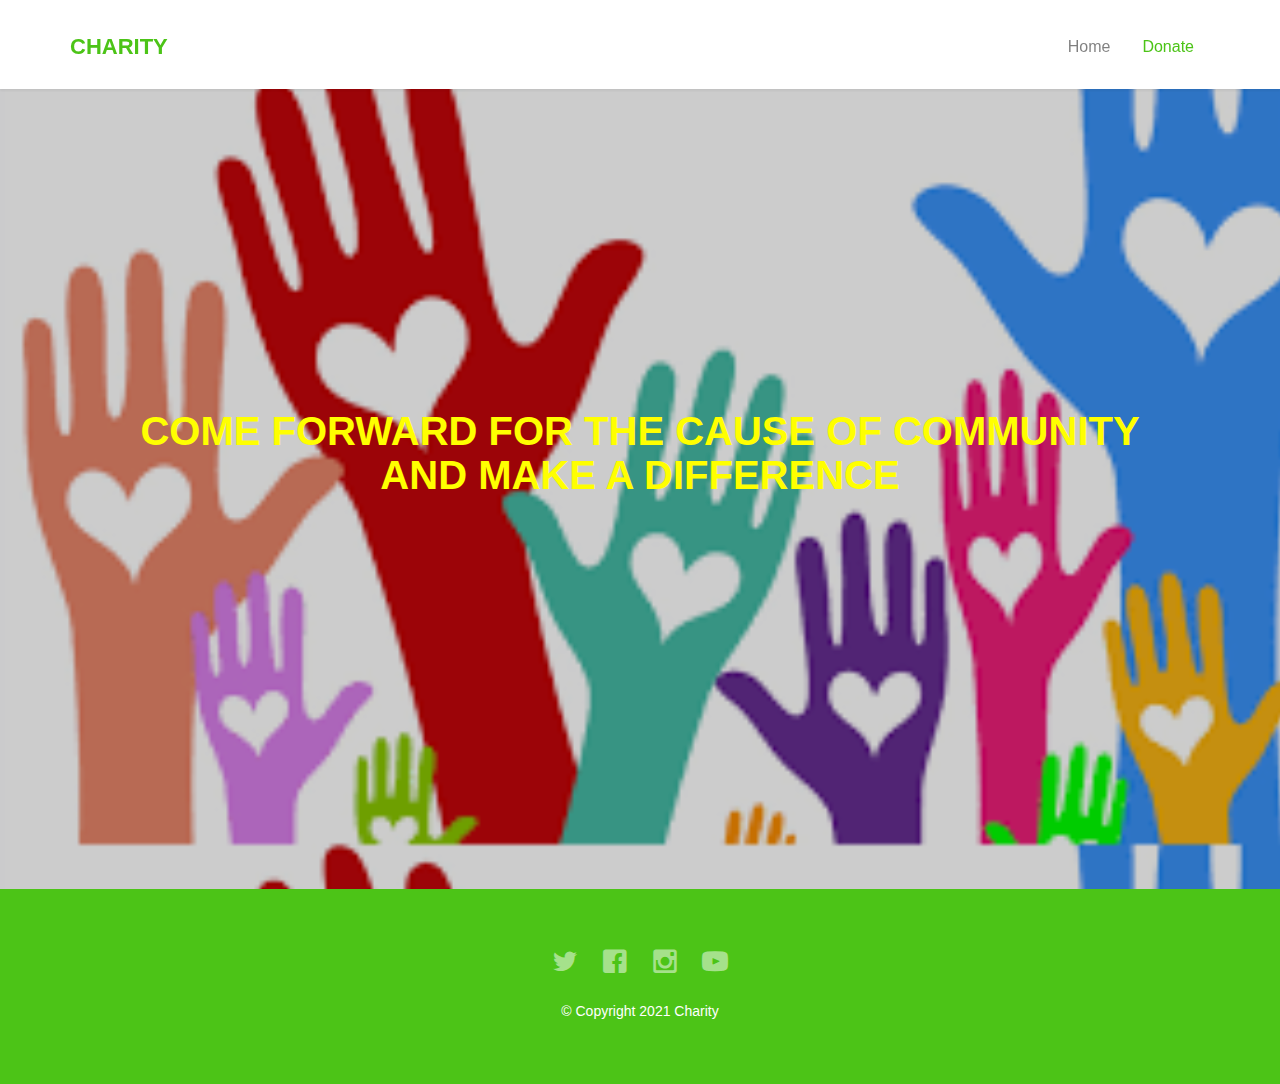
==== src/donate.html @ 9a522bf5 "Project completed successfully" ====
<!DOCTYPE html>
<html class="no-js">
	<head>
		<meta charset="utf-8">
		<meta http-equiv="X-UA-Compatible" content="IE=edge">
		<title>Donation Page</title>
		<meta name="viewport" content="width=device-width, initial-scale=1">

		<link rel="shortcut icon" href="favicon.ico">
		
		<!-- Animate.css -->
		<link rel="stylesheet" href="../css/animate.css">
		<!-- Icomoon Icon Fonts-->
		<link rel="stylesheet" href="../css/icomoon.css">
		<!-- Bootstrap  -->
		<link rel="stylesheet" href="../css/bootstrap.css">
		<!-- Superfish -->
		<link rel="stylesheet" href="../css/superfish.css">

		<link rel="stylesheet" href="../css/style.css">


		<!-- <script src="js/modernizr-2.6.2.min.js"></script> -->
	

	</head>
	<body>
			<div id="fh5co-wrapper">
			<div id="fh5co-page">

			<header id="fh5co-header-section" class="sticky-banner">
				<div class="container">
					<div class="nav-header">
						<a href="#" class="js-fh5co-nav-toggle fh5co-nav-toggle dark"><i></i></a>
						<h1 id="fh5co-logo"><a href="index.html">Charity</a></h1>
						<!-- START #fh5co-menu-wrap -->
						<nav id="fh5co-menu-wrap" role="navigation">
							<ul class="sf-menu" id="fh5co-primary-menu">
								<li>
									<a href="../index.html">Home</a>
								</li>
								<li class="active">
									<a href="donate.html" class="fh5co-sub-ddown">Donate</a>
								</li>
							</ul>
						</nav>
					</div>
				</div>
			</header>
			
			

			<div class="fh5co-hero">
				<div class="fh5co-overlay"></div>
				<div class="fh5co-cover text-center" data-stellar-background-ratio="0.5" style="background-image: url(../images/hands.png);">
					<div class="desc animate-box">
						<h3 style="color: #FFFF00;font-size: 40px;"><strong>COME FORWARD FOR THE CAUSE OF COMMUNITY <br>AND MAKE A DIFFERENCE</strong></h3>
						<form><script src="https://checkout.razorpay.com/v1/payment-button.js" data-payment_button_id="pl_HMdupgT3WRuSTJ" async> </script> </form>
					</div>
				</div>

			</div>

			
			
			<footer>
				<div id="footer">
					<div class="container">
						<div class="row">
							<div class="col-md-6 col-md-offset-3 text-center">
								<p class="fh5co-social-icons">
									<a href="#"><i class="icon-twitter2"></i></a>
									<a href="#"><i class="icon-facebook2"></i></a>
									<a href="#"><i class="icon-instagram"></i></a>
									<a href="#"><i class="icon-youtube"></i></a>
								</p>
								<p>© Copyright 2021 Charity</p>
							</div>
						</div>
					</div>
				</div>
			</footer>
		

			</div>

			</div>

			<!-- jQuery -->
			<script src="js/jquery.min.js"></script>
			<!-- jQuery Easing -->
			<script src="js/jquery.easing.1.3.js"></script>
			<!-- Bootstrap -->
			<script src="js/bootstrap.min.js"></script>
			<!-- Waypoints -->
			<script src="js/jquery.waypoints.min.js"></script>
			<script src="js/sticky.js"></script>

			<!-- Stellar -->
			<script src="js/jquery.stellar.min.js"></script>
			<!-- Superfish -->
			<script src="js/hoverIntent.js"></script>
			<script src="js/superfish.js"></script>
			
			<!-- Main JS -->
			<script src="js/main.js"></script>
	</body>
</html>
---- css/icomoon.css ----
@font-face {
    font-family: 'icomoon';
    src:    url('fonts/icomoon.eot?1oniuf');
    src:    url('fonts/icomoon.eot?1oniuf#iefix') format('embedded-opentype'),
        url('fonts/icomoon.ttf?1oniuf') format('truetype'),
        url('fonts/icomoon.woff?1oniuf') format('woff'),
        url('fonts/icomoon.svg?1oniuf#icomoon') format('svg');
    font-weight: normal;
    font-style: normal;
}

[class^="icon-"], [class*=" icon-"] {
    /* use !important to prevent issues with browser extensions that change fonts */
    font-family: 'icomoon' !important;
    font-style: normal;
    font-weight: normal;
    font-variant: normal;
    text-transform: none;
    line-height: 1;

    /* Better Font Rendering =========== */
    -webkit-font-smoothing: antialiased;
    -moz-osx-font-smoothing: grayscale;
}

.icon-mobile:before {
    content: "\e000";
}
.icon-laptop:before {
    content: "\e001";
}
.icon-desktop:before {
    content: "\e002";
}
.icon-tablet:before {
    content: "\e003";
}
.icon-phone:before {
    content: "\e004";
}
.icon-document:before {
    content: "\e005";
}
.icon-documents:before {
    content: "\e006";
}
.icon-search:before {
    content: "\e007";
}
.icon-clipboard:before {
    content: "\e008";
}
.icon-newspaper:before {
    content: "\e009";
}
.icon-notebook:before {
    content: "\e00a";
}
.icon-book-open:before {
    content: "\e00b";
}
.icon-browser:before {
    content: "\e00c";
}
.icon-calendar:before {
    content: "\e00d";
}
.icon-presentation:before {
    content: "\e00e";
}
.icon-picture:before {
    content: "\e00f";
}
.icon-pictures:before {
    content: "\e010";
}
.icon-video:before {
    content: "\e011";
}
.icon-camera:before {
    content: "\e012";
}
.icon-printer:before {
    content: "\e013";
}
.icon-toolbox:before {
    content: "\e014";
}
.icon-briefcase:before {
    content: "\e015";
}
.icon-wallet:before {
    content: "\e016";
}
.icon-gift:before {
    content: "\e017";
}
.icon-bargraph:before {
    content: "\e018";
}
.icon-grid:before {
    content: "\e019";
}
.icon-expand:before {
    content: "\e01a";
}
.icon-focus:before {
    content: "\e01b";
}
.icon-edit:before {
    content: "\e01c";
}
.icon-adjustments:before {
    content: "\e01d";
}
.icon-ribbon:before {
    content: "\e01e";
}
.icon-hourglass:before {
    content: "\e01f";
}
.icon-lock:before {
    content: "\e020";
}
.icon-megaphone:before {
    content: "\e021";
}
.icon-shield:before {
    content: "\e022";
}
.icon-trophy:before {
    content: "\e023";
}
.icon-flag:before {
    content: "\e024";
}
.icon-map:before {
    content: "\e025";
}
.icon-puzzle:before {
    content: "\e026";
}
.icon-basket:before {
    content: "\e027";
}
.icon-envelope:before {
    content: "\e028";
}
.icon-streetsign:before {
    content: "\e029";
}
.icon-telescope:before {
    content: "\e02a";
}
.icon-gears:before {
    content: "\e02b";
}
.icon-key:before {
    content: "\e02c";
}
.icon-paperclip:before {
    content: "\e02d";
}
.icon-attachment:before {
    content: "\e02e";
}
.icon-pricetags:before {
    content: "\e02f";
}
.icon-lightbulb:before {
    content: "\e030";
}
.icon-layers:before {
    content: "\e031";
}
.icon-pencil:before {
    content: "\e032";
}
.icon-tools:before {
    content: "\e033";
}
.icon-tools-2:before {
    content: "\e034";
}
.icon-scissors:before {
    content: "\e035";
}
.icon-paintbrush:before {
    content: "\e036";
}
.icon-magnifying-glass:before {
    content: "\e037";
}
.icon-circle-compass:before {
    content: "\e038";
}
.icon-linegraph:before {
    content: "\e039";
}
.icon-mic:before {
    content: "\e03a";
}
.icon-strategy:before {
    content: "\e03b";
}
.icon-beaker:before {
    content: "\e03c";
}
.icon-caution:before {
    content: "\e03d";
}
.icon-recycle:before {
    content: "\e03e";
}
.icon-anchor:before {
    content: "\e03f";
}
.icon-profile-male:before {
    content: "\e040";
}
.icon-profile-female:before {
    content: "\e041";
}
.icon-bike:before {
    content: "\e042";
}
.icon-wine:before {
    content: "\e043";
}
.icon-hotairballoon:before {
    content: "\e044";
}
.icon-globe:before {
    content: "\e045";
}
.icon-genius:before {
    content: "\e046";
}
.icon-map-pin:before {
    content: "\e047";
}
.icon-dial:before {
    content: "\e048";
}
.icon-chat:before {
    content: "\e049";
}
.icon-heart:before {
    content: "\e04a";
}
.icon-cloud:before {
    content: "\e04b";
}
.icon-upload:before {
    content: "\e04c";
}
.icon-download:before {
    content: "\e04d";
}
.icon-target:before {
    content: "\e04e";
}
.icon-hazardous:before {
    content: "\e04f";
}
.icon-piechart:before {
    content: "\e050";
}
.icon-speedometer:before {
    content: "\e051";
}
.icon-global:before {
    content: "\e052";
}
.icon-compass:before {
    content: "\e053";
}
.icon-lifesaver:before {
    content: "\e054";
}
.icon-clock:before {
    content: "\e055";
}
.icon-aperture:before {
    content: "\e056";
}
.icon-quote:before {
    content: "\e057";
}
.icon-scope:before {
    content: "\e058";
}
.icon-alarmclock:before {
    content: "\e059";
}
.icon-refresh:before {
    content: "\e05a";
}
.icon-happy:before {
    content: "\e05b";
}
.icon-sad:before {
    content: "\e05c";
}
.icon-facebook:before {
    content: "\e05d";
}
.icon-twitter:before {
    content: "\e05e";
}
.icon-googleplus:before {
    content: "\e05f";
}
.icon-rss:before {
    content: "\e060";
}
.icon-tumblr:before {
    content: "\e061";
}
.icon-linkedin:before {
    content: "\e062";
}
.icon-dribbble:before {
    content: "\e063";
}
.icon-box2:before {
    content: "\ea82";
}
.icon-write:before {
    content: "\ea83";
}
.icon-clock2:before {
    content: "\ea84";
}
.icon-reply2:before {
    content: "\ea85";
}
.icon-reply-all2:before {
    content: "\ea86";
}
.icon-forward2:before {
    content: "\ea87";
}
.icon-flag2:before {
    content: "\ea88";
}
.icon-search2:before {
    content: "\ea89";
}
.icon-trash2:before {
    content: "\ea8a";
}
.icon-envelope2:before {
    content: "\ea8b";
}
.icon-bubble:before {
    content: "\ea8c";
}
.icon-bubbles:before {
    content: "\ea8d";
}
.icon-user2:before {
    content: "\ea8e";
}
.icon-users2:before {
    content: "\ea8f";
}
.icon-cloud2:before {
    content: "\ea90";
}
.icon-download2:before {
    content: "\ea91";
}
.icon-upload2:before {
    content: "\ea92";
}
.icon-rain:before {
    content: "\ea93";
}
.icon-sun:before {
    content: "\ea94";
}
.icon-moon2:before {
    content: "\ea95";
}
.icon-bell2:before {
    content: "\ea96";
}
.icon-folder2:before {
    content: "\ea97";
}
.icon-pin2:before {
    content: "\ea98";
}
.icon-sound2:before {
    content: "\ea99";
}
.icon-microphone:before {
    content: "\ea9a";
}
.icon-camera2:before {
    content: "\ea9b";
}
.icon-image2:before {
    content: "\ea9c";
}
.icon-cog2:before {
    content: "\ea9d";
}
.icon-calendar2:before {
    content: "\ea9e";
}
.icon-book2:before {
    content: "\ea9f";
}
.icon-map-marker:before {
    content: "\eaa0";
}
.icon-store:before {
    content: "\eaa1";
}
.icon-support:before {
    content: "\eaa2";
}
.icon-tag2:before {
    content: "\eaa3";
}
.icon-heart2:before {
    content: "\eaa4";
}
.icon-video-camera:before {
    content: "\eaa5";
}
.icon-trophy2:before {
    content: "\eaa6";
}
.icon-cart:before {
    content: "\eaa7";
}
.icon-eye2:before {
    content: "\eaa8";
}
.icon-cancel:before {
    content: "\eaa9";
}
.icon-chart:before {
    content: "\eaaa";
}
.icon-target2:before {
    content: "\eaab";
}
.icon-printer2:before {
    content: "\eaac";
}
.icon-location2:before {
    content: "\eaad";
}
.icon-bookmark2:before {
    content: "\eaae";
}
.icon-monitor:before {
    content: "\eaaf";
}
.icon-cross2:before {
    content: "\eab0";
}
.icon-plus2:before {
    content: "\eab1";
}
.icon-left:before {
    content: "\eab2";
}
.icon-up:before {
    content: "\eab3";
}
.icon-browser2:before {
    content: "\eab4";
}
.icon-windows:before {
    content: "\eab5";
}
.icon-switch2:before {
    content: "\eab6";
}
.icon-dashboard:before {
    content: "\eab7";
}
.icon-play:before {
    content: "\eab8";
}
.icon-fast-forward:before {
    content: "\eab9";
}
.icon-next:before {
    content: "\eaba";
}
.icon-refresh2:before {
    content: "\eabb";
}
.icon-film:before {
    content: "\eabc";
}
.icon-home2:before {
    content: "\eabd";
}
.icon-add-to-list:before {
    content: "\e901";
}
.icon-classic-computer:before {
    content: "\e902";
}
.icon-controller-fast-backward:before {
    content: "\e903";
}
.icon-creative-commons-attribution:before {
    content: "\e904";
}
.icon-creative-commons-noderivs:before {
    content: "\e905";
}
.icon-creative-commons-noncommercial-eu:before {
    content: "\e906";
}
.icon-creative-commons-noncommercial-us:before {
    content: "\e907";
}
.icon-creative-commons-public-domain:before {
    content: "\e908";
}
.icon-creative-commons-remix:before {
    content: "\e909";
}
.icon-creative-commons-share:before {
    content: "\e90a";
}
.icon-creative-commons-sharealike:before {
    content: "\e90b";
}
.icon-creative-commons:before {
    content: "\e90c";
}
.icon-document-landscape:before {
    content: "\e90d";
}
.icon-remove-user:before {
    content: "\e90e";
}
.icon-warning:before {
    content: "\e90f";
}
.icon-arrow-bold-down:before {
    content: "\e910";
}
.icon-arrow-bold-left:before {
    content: "\e911";
}
.icon-arrow-bold-right:before {
    content: "\e912";
}
.icon-arrow-bold-up:before {
    content: "\e913";
}
.icon-arrow-down:before {
    content: "\e914";
}
.icon-arrow-left:before {
    content: "\e915";
}
.icon-arrow-long-down:before {
    content: "\e916";
}
.icon-arrow-long-left:before {
    content: "\e917";
}
.icon-arrow-long-right:before {
    content: "\e918";
}
.icon-arrow-long-up:before {
    content: "\e919";
}
.icon-arrow-right:before {
    content: "\e91a";
}
.icon-arrow-up:before {
    content: "\e91b";
}
.icon-arrow-with-circle-down:before {
    content: "\e91c";
}
.icon-arrow-with-circle-left:before {
    content: "\e91d";
}
.icon-arrow-with-circle-right:before {
    content: "\e91e";
}
.icon-arrow-with-circle-up:before {
    content: "\e91f";
}
.icon-bookmark:before {
    content: "\e920";
}
.icon-bookmarks:before {
    content: "\e921";
}
.icon-chevron-down:before {
    content: "\e922";
}
.icon-chevron-left:before {
    content: "\e923";
}
.icon-chevron-right:before {
    content: "\e924";
}
.icon-chevron-small-down:before {
    content: "\e925";
}
.icon-chevron-small-left:before {
    content: "\e926";
}
.icon-chevron-small-right:before {
    content: "\e927";
}
.icon-chevron-small-up:before {
    content: "\e928";
}
.icon-chevron-thin-down:before {
    content: "\e929";
}
.icon-chevron-thin-left:before {
    content: "\e92a";
}
.icon-chevron-thin-right:before {
    content: "\e92b";
}
.icon-chevron-thin-up:before {
    content: "\e92c";
}
.icon-chevron-up:before {
    content: "\e92d";
}
.icon-chevron-with-circle-down:before {
    content: "\e92e";
}
.icon-chevron-with-circle-left:before {
    content: "\e92f";
}
.icon-chevron-with-circle-right:before {
    content: "\e930";
}
.icon-chevron-with-circle-up:before {
    content: "\e931";
}
.icon-cloud3:before {
    content: "\e932";
}
.icon-controller-fast-forward:before {
    content: "\e933";
}
.icon-controller-jump-to-start:before {
    content: "\e934";
}
.icon-controller-next:before {
    content: "\e935";
}
.icon-controller-paus:before {
    content: "\e936";
}
.icon-controller-play:before {
    content: "\e937";
}
.icon-controller-record:before {
    content: "\e938";
}
.icon-controller-stop:before {
    content: "\e939";
}
.icon-controller-volume:before {
    content: "\e93a";
}
.icon-dot-single:before {
    content: "\e93b";
}
.icon-dots-three-horizontal:before {
    content: "\e93c";
}
.icon-dots-three-vertical:before {
    content: "\e93d";
}
.icon-dots-two-horizontal:before {
    content: "\e93e";
}
.icon-dots-two-vertical:before {
    content: "\e93f";
}
.icon-download3:before {
    content: "\e940";
}
.icon-emoji-flirt:before {
    content: "\e941";
}
.icon-flow-branch:before {
    content: "\e942";
}
.icon-flow-cascade:before {
    content: "\e943";
}
.icon-flow-line:before {
    content: "\e944";
}
.icon-flow-parallel:before {
    content: "\e945";
}
.icon-flow-tree:before {
    content: "\e946";
}
.icon-install:before {
    content: "\e947";
}
.icon-layers2:before {
    content: "\e948";
}
.icon-open-book:before {
    content: "\e949";
}
.icon-resize-100:before {
    content: "\e94a";
}
.icon-resize-full-screen:before {
    content: "\e94b";
}
.icon-save:before {
    content: "\e94c";
}
.icon-select-arrows:before {
    content: "\e94d";
}
.icon-sound-mute:before {
    content: "\e94e";
}
.icon-sound:before {
    content: "\e94f";
}
.icon-trash:before {
    content: "\e950";
}
.icon-triangle-down:before {
    content: "\e951";
}
.icon-triangle-left:before {
    content: "\e952";
}
.icon-triangle-right:before {
    content: "\e953";
}
.icon-triangle-up:before {
    content: "\e954";
}
.icon-uninstall:before {
    content: "\e955";
}
.icon-upload-to-cloud:before {
    content: "\e956";
}
.icon-upload3:before {
    content: "\e957";
}
.icon-add-user:before {
    content: "\e958";
}
.icon-address:before {
    content: "\e959";
}
.icon-adjust:before {
    content: "\e95a";
}
.icon-air:before {
    content: "\e95b";
}
.icon-aircraft-landing:before {
    content: "\e95c";
}
.icon-aircraft-take-off:before {
    content: "\e95d";
}
.icon-aircraft:before {
    content: "\e95e";
}
.icon-align-bottom:before {
    content: "\e95f";
}
.icon-align-horizontal-middle:before {
    content: "\e960";
}
.icon-align-left:before {
    content: "\e961";
}
.icon-align-right:before {
    content: "\e962";
}
.icon-align-top:before {
    content: "\e963";
}
.icon-align-vertical-middle:before {
    content: "\e964";
}
.icon-archive:before {
    content: "\e965";
}
.icon-area-graph:before {
    content: "\e966";
}
.icon-attachment2:before {
    content: "\e967";
}
.icon-awareness-ribbon:before {
    content: "\e968";
}
.icon-back-in-time:before {
    content: "\e969";
}
.icon-back:before {
    content: "\e96a";
}
.icon-bar-graph:before {
    content: "\e96b";
}
.icon-battery:before {
    content: "\e96c";
}
.icon-beamed-note:before {
    content: "\e96d";
}
.icon-bell:before {
    content: "\e96e";
}
.icon-blackboard:before {
    content: "\e96f";
}
.icon-block:before {
    content: "\e970";
}
.icon-book:before {
    content: "\e971";
}
.icon-bowl:before {
    content: "\e972";
}
.icon-box:before {
    content: "\e973";
}
.icon-briefcase2:before {
    content: "\e974";
}
.icon-browser3:before {
    content: "\e975";
}
.icon-brush:before {
    content: "\e976";
}
.icon-bucket:before {
    content: "\e977";
}
.icon-cake:before {
    content: "\e978";
}
.icon-calculator:before {
    content: "\e979";
}
.icon-calendar3:before {
    content: "\e97a";
}
.icon-camera3:before {
    content: "\e97b";
}
.icon-ccw:before {
    content: "\e97c";
}
.icon-chat2:before {
    content: "\e97d";
}
.icon-check:before {
    content: "\e97e";
}
.icon-circle-with-cross:before {
    content: "\e97f";
}
.icon-circle-with-minus:before {
    content: "\e980";
}
.icon-circle-with-plus:before {
    content: "\e981";
}
.icon-circle:before {
    content: "\e982";
}
.icon-circular-graph:before {
    content: "\e983";
}
.icon-clapperboard:before {
    content: "\e984";
}
.icon-clipboard2:before {
    content: "\e985";
}
.icon-clock3:before {
    content: "\e986";
}
.icon-code:before {
    content: "\e987";
}
.icon-cog:before {
    content: "\e988";
}
.icon-colours:before {
    content: "\e989";
}
.icon-compass2:before {
    content: "\e98a";
}
.icon-copy:before {
    content: "\e98b";
}
.icon-credit-card:before {
    content: "\e98c";
}
.icon-credit:before {
    content: "\e98d";
}
.icon-cross:before {
    content: "\e98e";
}
.icon-cup:before {
    content: "\e98f";
}
.icon-cw:before {
    content: "\e990";
}
.icon-cycle:before {
    content: "\e991";
}
.icon-database:before {
    content: "\e992";
}
.icon-dial-pad:before {
    content: "\e993";
}
.icon-direction:before {
    content: "\e994";
}
.icon-document2:before {
    content: "\e995";
}
.icon-documents2:before {
    content: "\e996";
}
.icon-drink:before {
    content: "\e997";
}
.icon-drive:before {
    content: "\e998";
}
.icon-drop:before {
    content: "\e999";
}
.icon-edit2:before {
    content: "\e99a";
}
.icon-email:before {
    content: "\e99b";
}
.icon-emoji-happy:before {
    content: "\e99c";
}
.icon-emoji-neutral:before {
    content: "\e99d";
}
.icon-emoji-sad:before {
    content: "\e99e";
}
.icon-erase:before {
    content: "\e99f";
}
.icon-eraser:before {
    content: "\e9a0";
}
.icon-export:before {
    content: "\e9a1";
}
.icon-eye:before {
    content: "\e9a2";
}
.icon-feather:before {
    content: "\e9a3";
}
.icon-flag3:before {
    content: "\e9a4";
}
.icon-flash:before {
    content: "\e9a5";
}
.icon-flashlight:before {
    content: "\e9a6";
}
.icon-flat-brush:before {
    content: "\e9a7";
}
.icon-folder-images:before {
    content: "\e9a8";
}
.icon-folder-music:before {
    content: "\e9a9";
}
.icon-folder-video:before {
    content: "\e9aa";
}
.icon-folder:before {
    content: "\e9ab";
}
.icon-forward:before {
    content: "\e9ac";
}
.icon-funnel:before {
    content: "\e9ad";
}
.icon-game-controller:before {
    content: "\e9ae";
}
.icon-gauge:before {
    content: "\e9af";
}
.icon-globe2:before {
    content: "\e9b0";
}
.icon-graduation-cap:before {
    content: "\e9b1";
}
.icon-grid2:before {
    content: "\e9b2";
}
.icon-hair-cross:before {
    content: "\e9b3";
}
.icon-hand:before {
    content: "\e9b4";
}
.icon-heart-outlined:before {
    content: "\e9b5";
}
.icon-heart3:before {
    content: "\e9b6";
}
.icon-help-with-circle:before {
    content: "\e9b7";
}
.icon-help:before {
    content: "\e9b8";
}
.icon-home:before {
    content: "\e9b9";
}
.icon-hour-glass:before {
    content: "\e9ba";
}
.icon-image-inverted:before {
    content: "\e9bb";
}
.icon-image:before {
    content: "\e9bc";
}
.icon-images:before {
    content: "\e9bd";
}
.icon-inbox:before {
    content: "\e9be";
}
.icon-infinity:before {
    content: "\e9bf";
}
.icon-info-with-circle:before {
    content: "\e9c0";
}
.icon-info:before {
    content: "\e9c1";
}
.icon-key2:before {
    content: "\e9c2";
}
.icon-keyboard:before {
    content: "\e9c3";
}
.icon-lab-flask:before {
    content: "\e9c4";
}
.icon-landline:before {
    content: "\e9c5";
}
.icon-language:before {
    content: "\e9c6";
}
.icon-laptop2:before {
    content: "\e9c7";
}
.icon-leaf:before {
    content: "\e9c8";
}
.icon-level-down:before {
    content: "\e9c9";
}
.icon-level-up:before {
    content: "\e9ca";
}
.icon-lifebuoy:before {
    content: "\e9cb";
}
.icon-light-bulb:before {
    content: "\e9cc";
}
.icon-light-down:before {
    content: "\e9cd";
}
.icon-light-up:before {
    content: "\e9ce";
}
.icon-line-graph:before {
    content: "\e9cf";
}
.icon-link:before {
    content: "\e9d0";
}
.icon-list:before {
    content: "\e9d1";
}
.icon-location-pin:before {
    content: "\e9d2";
}
.icon-location:before {
    content: "\e9d3";
}
.icon-lock-open:before {
    content: "\e9d4";
}
.icon-lock2:before {
    content: "\e9d5";
}
.icon-log-out:before {
    content: "\e9d6";
}
.icon-login:before {
    content: "\e9d7";
}
.icon-loop:before {
    content: "\e9d8";
}
.icon-magnet:before {
    content: "\e9d9";
}
.icon-magnifying-glass2:before {
    content: "\e9da";
}
.icon-mail:before {
    content: "\e9db";
}
.icon-man:before {
    content: "\e9dc";
}
.icon-map2:before {
    content: "\e9dd";
}
.icon-mask:before {
    content: "\e9de";
}
.icon-medal:before {
    content: "\e9df";
}
.icon-megaphone2:before {
    content: "\e9e0";
}
.icon-menu:before {
    content: "\e9e1";
}
.icon-message:before {
    content: "\e9e2";
}
.icon-mic2:before {
    content: "\e9e3";
}
.icon-minus:before {
    content: "\e9e4";
}
.icon-mobile2:before {
    content: "\e9e5";
}
.icon-modern-mic:before {
    content: "\e9e6";
}
.icon-moon:before {
    content: "\e9e7";
}
.icon-mouse:before {
    content: "\e9e8";
}
.icon-music:before {
    content: "\e9e9";
}
.icon-network:before {
    content: "\e9ea";
}
.icon-new-message:before {
    content: "\e9eb";
}
.icon-new:before {
    content: "\e9ec";
}
.icon-news:before {
    content: "\e9ed";
}
.icon-note:before {
    content: "\e9ee";
}
.icon-notification:before {
    content: "\e9ef";
}
.icon-old-mobile:before {
    content: "\e9f0";
}
.icon-old-phone:before {
    content: "\e9f1";
}
.icon-palette:before {
    content: "\e9f2";
}
.icon-paper-plane:before {
    content: "\e9f3";
}
.icon-pencil2:before {
    content: "\e9f4";
}
.icon-phone2:before {
    content: "\e9f5";
}
.icon-pie-chart:before {
    content: "\e9f6";
}
.icon-pin:before {
    content: "\e9f7";
}
.icon-plus:before {
    content: "\e9f8";
}
.icon-popup:before {
    content: "\e9f9";
}
.icon-power-plug:before {
    content: "\e9fa";
}
.icon-price-ribbon:before {
    content: "\e9fb";
}
.icon-price-tag:before {
    content: "\e9fc";
}
.icon-print:before {
    content: "\e9fd";
}
.icon-progress-empty:before {
    content: "\e9fe";
}
.icon-progress-full:before {
    content: "\e9ff";
}
.icon-progress-one:before {
    content: "\ea00";
}
.icon-progress-two:before {
    content: "\ea01";
}
.icon-publish:before {
    content: "\ea02";
}
.icon-quote2:before {
    content: "\ea03";
}
.icon-radio:before {
    content: "\ea04";
}
.icon-reply-all:before {
    content: "\ea05";
}
.icon-reply:before {
    content: "\ea06";
}
.icon-retweet:before {
    content: "\ea07";
}
.icon-rocket:before {
    content: "\ea08";
}
.icon-round-brush:before {
    content: "\ea09";
}
.icon-rss2:before {
    content: "\ea0a";
}
.icon-ruler:before {
    content: "\ea0b";
}
.icon-scissors2:before {
    content: "\ea0c";
}
.icon-share-alternitive:before {
    content: "\ea0d";
}
.icon-share:before {
    content: "\ea0e";
}
.icon-shareable:before {
    content: "\ea0f";
}
.icon-shield2:before {
    content: "\ea10";
}
.icon-shop:before {
    content: "\ea11";
}
.icon-shopping-bag:before {
    content: "\ea12";
}
.icon-shopping-basket:before {
    content: "\ea13";
}
.icon-shopping-cart:before {
    content: "\ea14";
}
.icon-shuffle:before {
    content: "\ea15";
}
.icon-signal:before {
    content: "\ea16";
}
.icon-sound-mix:before {
    content: "\ea17";
}
.icon-sports-club:before {
    content: "\ea18";
}
.icon-spreadsheet:before {
    content: "\ea19";
}
.icon-squared-cross:before {
    content: "\ea1a";
}
.icon-squared-minus:before {
    content: "\ea1b";
}
.icon-squared-plus:before {
    content: "\ea1c";
}
.icon-star-outlined:before {
    content: "\ea1d";
}
.icon-star:before {
    content: "\ea1e";
}
.icon-stopwatch:before {
    content: "\ea1f";
}
.icon-suitcase:before {
    content: "\ea20";
}
.icon-swap:before {
    content: "\ea21";
}
.icon-sweden:before {
    content: "\ea22";
}
.icon-switch:before {
    content: "\ea23";
}
.icon-tablet2:before {
    content: "\ea24";
}
.icon-tag:before {
    content: "\ea25";
}
.icon-text-document-inverted:before {
    content: "\ea26";
}
.icon-text-document:before {
    content: "\ea27";
}
.icon-text:before {
    content: "\ea28";
}
.icon-thermometer:before {
    content: "\ea29";
}
.icon-thumbs-down:before {
    content: "\ea2a";
}
.icon-thumbs-up:before {
    content: "\ea2b";
}
.icon-thunder-cloud:before {
    content: "\ea2c";
}
.icon-ticket:before {
    content: "\ea2d";
}
.icon-time-slot:before {
    content: "\ea2e";
}
.icon-tools2:before {
    content: "\ea2f";
}
.icon-traffic-cone:before {
    content: "\ea30";
}
.icon-tree:before {
    content: "\ea31";
}
.icon-trophy3:before {
    content: "\ea32";
}
.icon-tv:before {
    content: "\ea33";
}
.icon-typing:before {
    content: "\ea34";
}
.icon-unread:before {
    content: "\ea35";
}
.icon-untag:before {
    content: "\ea36";
}
.icon-user:before {
    content: "\ea37";
}
.icon-users:before {
    content: "\ea38";
}
.icon-v-card:before {
    content: "\ea39";
}
.icon-video2:before {
    content: "\ea3a";
}
.icon-vinyl:before {
    content: "\ea3b";
}
.icon-voicemail:before {
    content: "\ea3c";
}
.icon-wallet2:before {
    content: "\ea3d";
}
.icon-water:before {
    content: "\ea3e";
}
.icon-500px-with-circle:before {
    content: "\ea3f";
}
.icon-500px:before {
    content: "\ea40";
}
.icon-basecamp:before {
    content: "\ea41";
}
.icon-behance:before {
    content: "\ea42";
}
.icon-creative-cloud:before {
    content: "\ea43";
}
.icon-dropbox:before {
    content: "\ea44";
}
.icon-evernote:before {
    content: "\ea45";
}
.icon-flattr:before {
    content: "\ea46";
}
.icon-foursquare:before {
    content: "\ea47";
}
.icon-google-drive:before {
    content: "\ea48";
}
.icon-google-hangouts:before {
    content: "\ea49";
}
.icon-grooveshark:before {
    content: "\ea4a";
}
.icon-icloud:before {
    content: "\ea4b";
}
.icon-mixi:before {
    content: "\ea4c";
}
.icon-onedrive:before {
    content: "\ea4d";
}
.icon-paypal:before {
    content: "\ea4e";
}
.icon-picasa:before {
    content: "\ea4f";
}
.icon-qq:before {
    content: "\ea50";
}
.icon-rdio-with-circle:before {
    content: "\ea51";
}
.icon-renren:before {
    content: "\ea52";
}
.icon-scribd:before {
    content: "\ea53";
}
.icon-sina-weibo:before {
    content: "\ea54";
}
.icon-skype-with-circle:before {
    content: "\ea55";
}
.icon-skype:before {
    content: "\ea56";
}
.icon-slideshare:before {
    content: "\ea57";
}
.icon-smashing:before {
    content: "\ea58";
}
.icon-soundcloud:before {
    content: "\ea59";
}
.icon-spotify-with-circle:before {
    content: "\ea5a";
}
.icon-spotify:before {
    content: "\ea5b";
}
.icon-swarm:before {
    content: "\ea5c";
}
.icon-vine-with-circle:before {
    content: "\ea5d";
}
.icon-vine:before {
    content: "\ea5e";
}
.icon-vk-alternitive:before {
    content: "\ea5f";
}
.icon-vk-with-circle:before {
    content: "\ea60";
}
.icon-vk:before {
    content: "\ea61";
}
.icon-xing-with-circle:before {
    content: "\ea62";
}
.icon-xing:before {
    content: "\ea63";
}
.icon-yelp:before {
    content: "\ea64";
}
.icon-dribbble-with-circle:before {
    content: "\ea65";
}
.icon-dribbble2:before {
    content: "\ea66";
}
.icon-facebook-with-circle:before {
    content: "\ea67";
}
.icon-facebook2:before {
    content: "\ea68";
}
.icon-flickr-with-circle:before {
    content: "\ea69";
}
.icon-flickr:before {
    content: "\ea6a";
}
.icon-github-with-circle:before {
    content: "\ea6b";
}
.icon-github:before {
    content: "\ea6c";
}
.icon-google-with-circle:before {
    content: "\ea6d";
}
.icon-google:before {
    content: "\ea6e";
}
.icon-instagram-with-circle:before {
    content: "\ea6f";
}
.icon-instagram:before {
    content: "\ea70";
}
.icon-lastfm-with-circle:before {
    content: "\ea71";
}
.icon-lastfm:before {
    content: "\ea72";
}
.icon-linkedin-with-circle:before {
    content: "\ea73";
}
.icon-linkedin2:before {
    content: "\ea74";
}
.icon-pinterest-with-circle:before {
    content: "\ea75";
}
.icon-pinterest:before {
    content: "\ea76";
}
.icon-rdio:before {
    content: "\ea77";
}
.icon-stumbleupon-with-circle:before {
    content: "\ea78";
}
.icon-stumbleupon:before {
    content: "\ea79";
}
.icon-tumblr-with-circle:before {
    content: "\ea7a";
}
.icon-tumblr2:before {
    content: "\ea7b";
}
.icon-twitter-with-circle:before {
    content: "\ea7c";
}
.icon-twitter2:before {
    content: "\ea7d";
}
.icon-vimeo-with-circle:before {
    content: "\ea7e";
}
.icon-vimeo:before {
    content: "\ea7f";
}
.icon-youtube-with-circle:before {
    content: "\ea80";
}
.icon-youtube:before {
    content: "\ea81";
}
.icon-home3:before {
    content: "\eabe";
}
.icon-home22:before {
    content: "\eabf";
}
.icon-home32:before {
    content: "\eac0";
}
.icon-office:before {
    content: "\eac1";
}
.icon-newspaper2:before {
    content: "\eac2";
}
.icon-pencil3:before {
    content: "\eac3";
}
.icon-pencil22:before {
    content: "\eac4";
}
.icon-quill:before {
    content: "\eac5";
}
.icon-pen:before {
    content: "\eac6";
}
.icon-blog:before {
    content: "\eac7";
}
.icon-eyedropper:before {
    content: "\eac8";
}
.icon-droplet:before {
    content: "\eac9";
}
.icon-paint-format:before {
    content: "\eaca";
}
.icon-image3:before {
    content: "\eacb";
}
.icon-images2:before {
    content: "\eacc";
}
.icon-camera4:before {
    content: "\eacd";
}
.icon-headphones:before {
    content: "\eace";
}
.icon-music2:before {
    content: "\eacf";
}
.icon-play2:before {
    content: "\ead0";
}
.icon-film2:before {
    content: "\ead1";
}
.icon-video-camera2:before {
    content: "\ead2";
}
.icon-dice:before {
    content: "\ead3";
}
.icon-pacman:before {
    content: "\ead4";
}
.icon-spades:before {
    content: "\ead5";
}
.icon-clubs:before {
    content: "\ead6";
}
.icon-diamonds:before {
    content: "\ead7";
}
.icon-bullhorn:before {
    content: "\ead8";
}
.icon-connection:before {
    content: "\ead9";
}
.icon-podcast:before {
    content: "\eada";
}
.icon-feed:before {
    content: "\eadb";
}
.icon-mic3:before {
    content: "\eadc";
}
.icon-book3:before {
    content: "\eadd";
}
.icon-books:before {
    content: "\eade";
}
.icon-library:before {
    content: "\eadf";
}
.icon-file-text:before {
    content: "\eae0";
}
.icon-profile:before {
    content: "\eae1";
}
.icon-file-empty:before {
    content: "\eae2";
}
.icon-files-empty:before {
    content: "\eae3";
}
.icon-file-text2:before {
    content: "\eae4";
}
.icon-file-picture:before {
    content: "\eae5";
}
.icon-file-music:before {
    content: "\eae6";
}
.icon-file-play:before {
    content: "\eae7";
}
.icon-file-video:before {
    content: "\eae8";
}
.icon-file-zip:before {
    content: "\eae9";
}
.icon-copy2:before {
    content: "\eaea";
}
.icon-paste:before {
    content: "\eaeb";
}
.icon-stack:before {
    content: "\eaec";
}
.icon-folder3:before {
    content: "\eaed";
}
.icon-folder-open:before {
    content: "\eaee";
}
.icon-folder-plus:before {
    content: "\eaef";
}
.icon-folder-minus:before {
    content: "\eaf0";
}
.icon-folder-download:before {
    content: "\eaf1";
}
.icon-folder-upload:before {
    content: "\eaf2";
}
.icon-price-tag2:before {
    content: "\eaf3";
}
.icon-price-tags:before {
    content: "\eaf4";
}
.icon-barcode:before {
    content: "\eaf5";
}
.icon-qrcode:before {
    content: "\eaf6";
}
.icon-ticket2:before {
    content: "\eaf7";
}
.icon-cart2:before {
    content: "\eaf8";
}
.icon-coin-dollar:before {
    content: "\eaf9";
}
.icon-coin-euro:before {
    content: "\eafa";
}
.icon-coin-pound:before {
    content: "\eafb";
}
.icon-coin-yen:before {
    content: "\eafc";
}
.icon-credit-card2:before {
    content: "\eafd";
}
.icon-calculator2:before {
    content: "\eafe";
}
.icon-lifebuoy2:before {
    content: "\eaff";
}
.icon-phone3:before {
    content: "\eb00";
}
.icon-phone-hang-up:before {
    content: "\eb01";
}
.icon-address-book:before {
    content: "\eb02";
}
.icon-envelop:before {
    content: "\eb03";
}
.icon-pushpin:before {
    content: "\eb04";
}
.icon-location3:before {
    content: "\eb05";
}
.icon-location22:before {
    content: "\eb06";
}
.icon-compass3:before {
    content: "\eb07";
}
.icon-compass22:before {
    content: "\eb08";
}
.icon-map3:before {
    content: "\eb09";
}
.icon-map22:before {
    content: "\eb0a";
}
.icon-history:before {
    content: "\eb0b";
}
.icon-clock4:before {
    content: "\eb0c";
}
.icon-clock22:before {
    content: "\eb0d";
}
.icon-alarm:before {
    content: "\eb0e";
}
.icon-bell3:before {
    content: "\eb0f";
}
.icon-stopwatch2:before {
    content: "\eb10";
}
.icon-calendar4:before {
    content: "\eb11";
}
.icon-printer3:before {
    content: "\eb12";
}
.icon-keyboard2:before {
    content: "\eb13";
}
.icon-display:before {
    content: "\eb14";
}
.icon-laptop3:before {
    content: "\eb15";
}
.icon-mobile3:before {
    content: "\eb16";
}
.icon-mobile22:before {
    content: "\eb17";
}
.icon-tablet3:before {
    content: "\eb18";
}
.icon-tv2:before {
    content: "\eb19";
}
.icon-drawer:before {
    content: "\eb1a";
}
.icon-drawer2:before {
    content: "\eb1b";
}
.icon-box-add:before {
    content: "\eb1c";
}
.icon-box-remove:before {
    content: "\eb1d";
}
.icon-download4:before {
    content: "\eb1e";
}
.icon-upload4:before {
    content: "\eb1f";
}
.icon-floppy-disk:before {
    content: "\eb20";
}
.icon-drive2:before {
    content: "\eb21";
}
.icon-database2:before {
    content: "\eb22";
}
.icon-undo:before {
    content: "\eb23";
}
.icon-redo:before {
    content: "\eb24";
}
.icon-undo2:before {
    content: "\eb25";
}
.icon-redo2:before {
    content: "\eb26";
}
.icon-forward3:before {
    content: "\eb27";
}
.icon-reply3:before {
    content: "\eb28";
}
.icon-bubble2:before {
    content: "\eb29";
}
.icon-bubbles2:before {
    content: "\eb2a";
}
.icon-bubbles22:before {
    content: "\eb2b";
}
.icon-bubble22:before {
    content: "\eb2c";
}
.icon-bubbles3:before {
    content: "\eb2d";
}
.icon-bubbles4:before {
    content: "\eb2e";
}
.icon-user3:before {
    content: "\eb2f";
}
.icon-users3:before {
    content: "\eb30";
}
.icon-user-plus:before {
    content: "\eb31";
}
.icon-user-minus:before {
    content: "\eb32";
}
.icon-user-check:before {
    content: "\eb33";
}
.icon-user-tie:before {
    content: "\eb34";
}
.icon-quotes-left:before {
    content: "\eb35";
}
.icon-quotes-right:before {
    content: "\eb36";
}
.icon-hour-glass2:before {
    content: "\eb37";
}
.icon-spinner:before {
    content: "\eb38";
}
.icon-spinner2:before {
    content: "\eb39";
}
.icon-spinner3:before {
    content: "\eb3a";
}
.icon-spinner4:before {
    content: "\eb3b";
}
.icon-spinner5:before {
    content: "\eb3c";
}
.icon-spinner6:before {
    content: "\eb3d";
}
.icon-spinner7:before {
    content: "\eb3e";
}
.icon-spinner8:before {
    content: "\eb3f";
}
.icon-spinner9:before {
    content: "\eb40";
}
.icon-spinner10:before {
    content: "\eb41";
}
.icon-spinner11:before {
    content: "\eb42";
}
.icon-binoculars:before {
    content: "\eb43";
}
.icon-search3:before {
    content: "\eb44";
}
.icon-zoom-in:before {
    content: "\eb45";
}
.icon-zoom-out:before {
    content: "\eb46";
}
.icon-enlarge:before {
    content: "\eb47";
}
.icon-shrink:before {
    content: "\eb48";
}
.icon-enlarge2:before {
    content: "\eb49";
}
.icon-shrink2:before {
    content: "\eb4a";
}
.icon-key3:before {
    content: "\eb4b";
}
.icon-key22:before {
    content: "\eb4c";
}
.icon-lock3:before {
    content: "\eb4d";
}
.icon-unlocked:before {
    content: "\eb4e";
}
.icon-wrench:before {
    content: "\eb4f";
}
.icon-equalizer:before {
    content: "\eb50";
}
.icon-equalizer2:before {
    content: "\eb51";
}
.icon-cog3:before {
    content: "\eb52";
}
.icon-cogs:before {
    content: "\eb53";
}
.icon-hammer:before {
    content: "\eb54";
}
.icon-magic-wand:before {
    content: "\eb55";
}
.icon-aid-kit:before {
    content: "\eb56";
}
.icon-bug:before {
    content: "\eb57";
}
.icon-pie-chart2:before {
    content: "\eb58";
}
.icon-stats-dots:before {
    content: "\eb59";
}
.icon-stats-bars:before {
    content: "\eb5a";
}
.icon-stats-bars2:before {
    content: "\eb5b";
}
.icon-trophy4:before {
    content: "\eb5c";
}
.icon-gift2:before {
    content: "\eb5d";
}
.icon-glass:before {
    content: "\eb5e";
}
.icon-glass2:before {
    content: "\eb5f";
}
.icon-mug:before {
    content: "\eb60";
}
.icon-spoon-knife:before {
    content: "\eb61";
}
.icon-leaf2:before {
    content: "\eb62";
}
.icon-rocket2:before {
    content: "\eb63";
}
.icon-meter:before {
    content: "\eb64";
}
.icon-meter2:before {
    content: "\eb65";
}
.icon-hammer2:before {
    content: "\eb66";
}
.icon-fire:before {
    content: "\eb67";
}
.icon-lab:before {
    content: "\eb68";
}
.icon-magnet2:before {
    content: "\eb69";
}
.icon-bin:before {
    content: "\eb6a";
}
.icon-bin2:before {
    content: "\eb6b";
}
.icon-briefcase3:before {
    content: "\eb6c";
}
.icon-airplane:before {
    content: "\eb6d";
}
.icon-truck:before {
    content: "\eb6e";
}
.icon-road:before {
    content: "\eb6f";
}
.icon-accessibility:before {
    content: "\eb70";
}
.icon-target3:before {
    content: "\eb71";
}
.icon-shield3:before {
    content: "\eb72";
}
.icon-power:before {
    content: "\eb73";
}
.icon-switch3:before {
    content: "\eb74";
}
.icon-power-cord:before {
    content: "\eb75";
}
.icon-clipboard3:before {
    content: "\eb76";
}
.icon-list-numbered:before {
    content: "\eb77";
}
.icon-list2:before {
    content: "\eb78";
}
.icon-list22:before {
    content: "\eb79";
}
.icon-tree2:before {
    content: "\eb7a";
}
.icon-menu2:before {
    content: "\eb7b";
}
.icon-menu22:before {
    content: "\eb7c";
}
.icon-menu3:before {
    content: "\eb7d";
}
.icon-menu4:before {
    content: "\eb7e";
}
.icon-cloud4:before {
    content: "\eb7f";
}
.icon-cloud-download:before {
    content: "\eb80";
}
.icon-cloud-upload:before {
    content: "\eb81";
}
.icon-cloud-check:before {
    content: "\eb82";
}
.icon-download22:before {
    content: "\eb83";
}
.icon-upload22:before {
    content: "\eb84";
}
.icon-download32:before {
    content: "\eb85";
}
.icon-upload32:before {
    content: "\eb86";
}
.icon-sphere:before {
    content: "\eb87";
}
.icon-earth:before {
    content: "\eb88";
}
.icon-link2:before {
    content: "\eb89";
}
.icon-flag4:before {
    content: "\eb8a";
}
.icon-attachment3:before {
    content: "\eb8b";
}
.icon-eye3:before {
    content: "\eb8c";
}
.icon-eye-plus:before {
    content: "\eb8d";
}
.icon-eye-minus:before {
    content: "\eb8e";
}
.icon-eye-blocked:before {
    content: "\eb8f";
}
.icon-bookmark3:before {
    content: "\eb90";
}
.icon-bookmarks2:before {
    content: "\eb91";
}
.icon-sun2:before {
    content: "\eb92";
}
.icon-contrast:before {
    content: "\eb93";
}
.icon-brightness-contrast:before {
    content: "\eb94";
}
.icon-star-empty:before {
    content: "\eb95";
}
.icon-star-half:before {
    content: "\eb96";
}
.icon-star-full:before {
    content: "\eb97";
}
.icon-heart4:before {
    content: "\eb98";
}
.icon-heart-broken:before {
    content: "\eb99";
}
.icon-man2:before {
    content: "\eb9a";
}
.icon-woman:before {
    content: "\eb9b";
}
.icon-man-woman:before {
    content: "\eb9c";
}
.icon-happy2:before {
    content: "\eb9d";
}
.icon-happy22:before {
    content: "\eb9e";
}
.icon-smile:before {
    content: "\eb9f";
}
.icon-smile2:before {
    content: "\eba0";
}
.icon-tongue:before {
    content: "\eba1";
}
.icon-tongue2:before {
    content: "\eba2";
}
.icon-sad2:before {
    content: "\eba3";
}
.icon-sad22:before {
    content: "\eba4";
}
.icon-wink:before {
    content: "\eba5";
}
.icon-wink2:before {
    content: "\eba6";
}
.icon-grin:before {
    content: "\eba7";
}
.icon-grin2:before {
    content: "\eba8";
}
.icon-cool:before {
    content: "\eba9";
}
.icon-cool2:before {
    content: "\ebaa";
}
.icon-angry:before {
    content: "\ebab";
}
.icon-angry2:before {
    content: "\ebac";
}
.icon-evil:before {
    content: "\ebad";
}
.icon-evil2:before {
    content: "\ebae";
}
.icon-shocked:before {
    content: "\ebaf";
}
.icon-shocked2:before {
    content: "\ebb0";
}
.icon-baffled:before {
    content: "\ebb1";
}
.icon-baffled2:before {
    content: "\ebb2";
}
.icon-confused:before {
    content: "\ebb3";
}
.icon-confused2:before {
    content: "\ebb4";
}
.icon-neutral:before {
    content: "\ebb5";
}
.icon-neutral2:before {
    content: "\ebb6";
}
.icon-hipster:before {
    content: "\ebb7";
}
.icon-hipster2:before {
    content: "\ebb8";
}
.icon-wondering:before {
    content: "\ebb9";
}
.icon-wondering2:before {
    content: "\ebba";
}
.icon-sleepy:before {
    content: "\ebbb";
}
.icon-sleepy2:before {
    content: "\ebbc";
}
.icon-frustrated:before {
    content: "\ebbd";
}
.icon-frustrated2:before {
    content: "\ebbe";
}
.icon-crying:before {
    content: "\ebbf";
}
.icon-crying2:before {
    content: "\ebc0";
}
.icon-point-up:before {
    content: "\ebc1";
}
.icon-point-right:before {
    content: "\ebc2";
}
.icon-point-down:before {
    content: "\ebc3";
}
.icon-point-left:before {
    content: "\ebc4";
}
.icon-warning2:before {
    content: "\ebc5";
}
.icon-notification2:before {
    content: "\ebc6";
}
.icon-question:before {
    content: "\ebc7";
}
.icon-plus3:before {
    content: "\ebc8";
}
.icon-minus2:before {
    content: "\ebc9";
}
.icon-info2:before {
    content: "\ebca";
}
.icon-cancel-circle:before {
    content: "\ebcb";
}
.icon-blocked:before {
    content: "\ebcc";
}
.icon-cross3:before {
    content: "\ebcd";
}
.icon-checkmark:before {
    content: "\ebce";
}
.icon-checkmark2:before {
    content: "\ebcf";
}
.icon-spell-check:before {
    content: "\ebd0";
}
.icon-enter:before {
    content: "\ebd1";
}
.icon-exit:before {
    content: "\ebd2";
}
.icon-play22:before {
    content: "\ebd3";
}
.icon-pause:before {
    content: "\ebd4";
}
.icon-stop:before {
    content: "\ebd5";
}
.icon-previous:before {
    content: "\ebd6";
}
.icon-next2:before {
    content: "\ebd7";
}
.icon-backward:before {
    content: "\ebd8";
}
.icon-forward22:before {
    content: "\ebd9";
}
.icon-play3:before {
    content: "\ebda";
}
.icon-pause2:before {
    content: "\ebdb";
}
.icon-stop2:before {
    content: "\ebdc";
}
.icon-backward2:before {
    content: "\ebdd";
}
.icon-forward32:before {
    content: "\ebde";
}
.icon-first:before {
    content: "\ebdf";
}
.icon-last:before {
    content: "\ebe0";
}
.icon-previous2:before {
    content: "\ebe1";
}
.icon-next22:before {
    content: "\ebe2";
}
.icon-eject:before {
    content: "\ebe3";
}
.icon-volume-high:before {
    content: "\ebe4";
}
.icon-volume-medium:before {
    content: "\ebe5";
}
.icon-volume-low:before {
    content: "\ebe6";
}
.icon-volume-mute:before {
    content: "\ebe7";
}
.icon-volume-mute2:before {
    content: "\ebe8";
}
.icon-volume-increase:before {
    content: "\ebe9";
}
.icon-volume-decrease:before {
    content: "\ebea";
}
.icon-loop2:before {
    content: "\ebeb";
}
.icon-loop22:before {
    content: "\ebec";
}
.icon-infinite:before {
    content: "\ebed";
}
.icon-shuffle2:before {
    content: "\ebee";
}
.icon-arrow-up-left:before {
    content: "\ebef";
}
.icon-arrow-up2:before {
    content: "\ebf0";
}
.icon-arrow-up-right:before {
    content: "\ebf1";
}
.icon-arrow-right2:before {
    content: "\ebf2";
}
.icon-arrow-down-right:before {
    content: "\ebf3";
}
.icon-arrow-down2:before {
    content: "\ebf4";
}
.icon-arrow-down-left:before {
    content: "\ebf5";
}
.icon-arrow-left2:before {
    content: "\ebf6";
}
.icon-arrow-up-left2:before {
    content: "\ebf7";
}
.icon-arrow-up22:before {
    content: "\ebf8";
}
.icon-arrow-up-right2:before {
    content: "\ebf9";
}
.icon-arrow-right22:before {
    content: "\ebfa";
}
.icon-arrow-down-right2:before {
    content: "\ebfb";
}
.icon-arrow-down22:before {
    content: "\ebfc";
}
.icon-arrow-down-left2:before {
    content: "\ebfd";
}
.icon-arrow-left22:before {
    content: "\ebfe";
}
.icon-circle-up:before {
    content: "\e900";
}
.icon-circle-right:before {
    content: "\ebff";
}
.icon-circle-down:before {
    content: "\ec00";
}
.icon-circle-left:before {
    content: "\ec01";
}
.icon-tab:before {
    content: "\ec02";
}
.icon-move-up:before {
    content: "\ec03";
}
.icon-move-down:before {
    content: "\ec04";
}
.icon-sort-alpha-asc:before {
    content: "\ec05";
}
.icon-sort-alpha-desc:before {
    content: "\ec06";
}
.icon-sort-numeric-asc:before {
    content: "\ec07";
}
.icon-sort-numberic-desc:before {
    content: "\ec08";
}
.icon-sort-amount-asc:before {
    content: "\ec09";
}
.icon-sort-amount-desc:before {
    content: "\ec0a";
}
.icon-command:before {
    content: "\ec0b";
}
.icon-shift:before {
    content: "\ec0c";
}
.icon-ctrl:before {
    content: "\ec0d";
}
.icon-opt:before {
    content: "\ec0e";
}
.icon-checkbox-checked:before {
    content: "\ec0f";
}
.icon-checkbox-unchecked:before {
    content: "\ec10";
}
.icon-radio-checked:before {
    content: "\ec11";
}
.icon-radio-checked2:before {
    content: "\ec12";
}
.icon-radio-unchecked:before {
    content: "\ec13";
}
.icon-crop:before {
    content: "\ec14";
}
.icon-make-group:before {
    content: "\ec15";
}
.icon-ungroup:before {
    content: "\ec16";
}
.icon-scissors3:before {
    content: "\ec17";
}
.icon-filter:before {
    content: "\ec18";
}
.icon-font:before {
    content: "\ec19";
}
.icon-ligature:before {
    content: "\ec1a";
}
.icon-ligature2:before {
    content: "\ec1b";
}
.icon-text-height:before {
    content: "\ec1c";
}
.icon-text-width:before {
    content: "\ec1d";
}
.icon-font-size:before {
    content: "\ec1e";
}
.icon-bold:before {
    content: "\ec1f";
}
.icon-underline:before {
    content: "\ec20";
}
.icon-italic:before {
    content: "\ec21";
}
.icon-strikethrough:before {
    content: "\ec22";
}
.icon-omega:before {
    content: "\ec23";
}
.icon-sigma:before {
    content: "\ec24";
}
.icon-page-break:before {
    content: "\ec25";
}
.icon-superscript:before {
    content: "\ec26";
}
.icon-subscript:before {
    content: "\ec27";
}
.icon-superscript2:before {
    content: "\ec28";
}
.icon-subscript2:before {
    content: "\ec29";
}
.icon-text-color:before {
    content: "\ec2a";
}
.icon-pagebreak:before {
    content: "\ec2b";
}
.icon-clear-formatting:before {
    content: "\ec2c";
}
.icon-table:before {
    content: "\ec2d";
}
.icon-table2:before {
    content: "\ec2e";
}
.icon-insert-template:before {
    content: "\ec2f";
}
.icon-pilcrow:before {
    content: "\ec30";
}
.icon-ltr:before {
    content: "\ec31";
}
.icon-rtl:before {
    content: "\ec32";
}
.icon-section:before {
    content: "\ec33";
}
.icon-paragraph-left:before {
    content: "\ec34";
}
.icon-paragraph-center:before {
    content: "\ec35";
}
.icon-paragraph-right:before {
    content: "\ec36";
}
.icon-paragraph-justify:before {
    content: "\ec37";
}
.icon-indent-increase:before {
    content: "\ec38";
}
.icon-indent-decrease:before {
    content: "\ec39";
}
.icon-share2:before {
    content: "\ec3a";
}
.icon-new-tab:before {
    content: "\ec3b";
}
.icon-embed:before {
    content: "\ec3c";
}
.icon-embed2:before {
    content: "\ec3d";
}
.icon-terminal:before {
    content: "\ec3e";
}
.icon-share22:before {
    content: "\ec3f";
}
.icon-mail2:before {
    content: "\ec40";
}
.icon-mail22:before {
    content: "\ec41";
}
.icon-mail3:before {
    content: "\ec42";
}
.icon-mail4:before {
    content: "\ec43";
}
.icon-amazon:before {
    content: "\ec44";
}
.icon-google2:before {
    content: "\ec45";
}
.icon-google22:before {
    content: "\ec46";
}
.icon-google3:before {
    content: "\ec47";
}
.icon-google-plus:before {
    content: "\ec48";
}
.icon-google-plus2:before {
    content: "\ec49";
}
.icon-google-plus3:before {
    content: "\ec4a";
}
.icon-hangouts:before {
    content: "\ec4b";
}
.icon-google-drive2:before {
    content: "\ec4c";
}
.icon-facebook3:before {
    content: "\ec4d";
}
.icon-facebook22:before {
    content: "\ec4e";
}
.icon-instagram2:before {
    content: "\ec4f";
}
.icon-whatsapp:before {
    content: "\ec50";
}
.icon-spotify2:before {
    content: "\ec51";
}
.icon-telegram:before {
    content: "\ec52";
}
.icon-twitter3:before {
    content: "\ec53";
}
.icon-vine2:before {
    content: "\ec54";
}
.icon-vk2:before {
    content: "\ec55";
}
.icon-renren2:before {
    content: "\ec56";
}
.icon-sina-weibo2:before {
    content: "\ec57";
}
.icon-rss3:before {
    content: "\ec58";
}
.icon-rss22:before {
    content: "\ec59";
}
.icon-youtube2:before {
    content: "\ec5a";
}
.icon-youtube22:before {
    content: "\ec5b";
}
.icon-twitch:before {
    content: "\ec5c";
}
.icon-vimeo2:before {
    content: "\ec5d";
}
.icon-vimeo22:before {
    content: "\ec5e";
}
.icon-lanyrd:before {
    content: "\ec5f";
}
.icon-flickr2:before {
    content: "\ec60";
}
.icon-flickr22:before {
    content: "\ec61";
}
.icon-flickr3:before {
    content: "\ec62";
}
.icon-flickr4:before {
    content: "\ec63";
}
.icon-dribbble3:before {
    content: "\ec64";
}
.icon-behance2:before {
    content: "\ec65";
}
.icon-behance22:before {
    content: "\ec66";
}
.icon-deviantart:before {
    content: "\ec67";
}
.icon-500px2:before {
    content: "\ec68";
}
.icon-steam:before {
    content: "\ec69";
}
.icon-steam2:before {
    content: "\ec6a";
}
.icon-dropbox2:before {
    content: "\ec6b";
}
.icon-onedrive2:before {
    content: "\ec6c";
}
.icon-github2:before {
    content: "\ec6d";
}
.icon-npm:before {
    content: "\ec6e";
}
.icon-basecamp2:before {
    content: "\ec6f";
}
.icon-trello:before {
    content: "\ec70";
}
.icon-wordpress:before {
    content: "\ec71";
}
.icon-joomla:before {
    content: "\ec72";
}
.icon-ello:before {
    content: "\ec73";
}
.icon-blogger:before {
    content: "\ec74";
}
.icon-blogger2:before {
    content: "\ec75";
}
.icon-tumblr3:before {
    content: "\ec76";
}
.icon-tumblr22:before {
    content: "\ec77";
}
.icon-yahoo:before {
    content: "\ec78";
}
.icon-yahoo2:before {
    content: "\ec79";
}
.icon-tux:before {
    content: "\ec7a";
}
.icon-appleinc:before {
    content: "\ec7b";
}
.icon-finder:before {
    content: "\ec7c";
}
.icon-android:before {
    content: "\ec7d";
}
.icon-windows2:before {
    content: "\ec7e";
}
.icon-windows8:before {
    content: "\ec7f";
}
.icon-soundcloud2:before {
    content: "\ec80";
}
.icon-soundcloud22:before {
    content: "\ec81";
}
.icon-skype2:before {
    content: "\ec82";
}
.icon-reddit:before {
    content: "\ec83";
}
.icon-hackernews:before {
    content: "\ec84";
}
.icon-wikipedia:before {
    content: "\ec85";
}
.icon-linkedin3:before {
    content: "\ec86";
}
.icon-linkedin22:before {
    content: "\ec87";
}
.icon-lastfm2:before {
    content: "\ec88";
}
.icon-lastfm22:before {
    content: "\ec89";
}
.icon-delicious:before {
    content: "\ec8a";
}
.icon-stumbleupon2:before {
    content: "\ec8b";
}
.icon-stumbleupon22:before {
    content: "\ec8c";
}
.icon-stackoverflow:before {
    content: "\ec8d";
}
.icon-pinterest2:before {
    content: "\ec8e";
}
.icon-pinterest22:before {
    content: "\ec8f";
}
.icon-xing2:before {
    content: "\ec90";
}
.icon-xing22:before {
    content: "\ec91";
}
.icon-flattr2:before {
    content: "\ec92";
}
.icon-foursquare2:before {
    content: "\ec93";
}
.icon-yelp2:before {
    content: "\ec94";
}
.icon-paypal2:before {
    content: "\ec95";
}
.icon-chrome:before {
    content: "\ec96";
}
.icon-firefox:before {
    content: "\ec97";
}
.icon-IE:before {
    content: "\ec98";
}
.icon-edge:before {
    content: "\ec99";
}
.icon-safari:before {
    content: "\ec9a";
}
.icon-opera:before {
    content: "\ec9b";
}
.icon-file-pdf:before {
    content: "\ec9c";
}
.icon-file-openoffice:before {
    content: "\ec9d";
}
.icon-file-word:before {
    content: "\ec9e";
}
.icon-file-excel:before {
    content: "\ec9f";
}
.icon-libreoffice:before {
    content: "\eca0";
}
.icon-html-five:before {
    content: "\eca1";
}
.icon-html-five2:before {
    content: "\eca2";
}
.icon-css3:before {
    content: "\eca3";
}
.icon-git:before {
    content: "\eca4";
}
.icon-codepen:before {
    content: "\eca5";
}
.icon-svg:before {
    content: "\eca6";
}
.icon-IcoMoon:before {
    content: "\eca7";
}
---- css/superfish.css ----
/*** ESSENTIAL STYLES ***/
.sf-menu, .sf-menu * {
	margin: 0;
	padding: 0;
	list-style: none;
}
.sf-menu li {
	position: relative;
}
.sf-menu ul {
	position: absolute;
	display: none;
	top: 100%;
	right: 0;
	
	z-index: 99;
}
.sf-menu > li {
	float: left;
}
.sf-menu li:hover > ul,
.sf-menu li.sfHover > ul {
	display: block;
}

.sf-menu a {
	display: block;
	position: relative;
}
.sf-menu ul ul {
	top: 0;
	left: 100%;
}


/*** DEMO SKIN ***/
.sf-menu {
	float: left;
	margin-bottom: 1em;
}
.sf-menu ul {
	box-shadow: 2px 2px 6px rgba(0,0,0,.2);
	min-width: 12em; /* allow long menu items to determine submenu width */
	*width: 12em; /* no auto sub width for IE7, see white-space comment below */
}
.sf-menu a {
	border-left: 1px solid #fff;
	border-top: 1px solid #dFeEFF; /* fallback colour must use full shorthand */
	border-top: 1px solid rgba(255,255,255,.5);
	padding: .75em 1em;
	text-decoration: none;
	zoom: 1; /* IE7 */
}
.sf-menu a {
	color: #13a;
}
.sf-menu li {
	background: #BDD2FF;
	white-space: nowrap; /* no need for Supersubs plugin */
	*white-space: normal; /* ...unless you support IE7 (let it wrap) */
	-webkit-transition: background .2s;
	transition: background .2s;
}
.sf-menu ul li {
	background: #AABDE6;
}
.sf-menu ul ul li {
	background: #9AAEDB;
}
.sf-menu li:hover,
.sf-menu li.sfHover {
	background: #CFDEFF;
	/* only transition out, not in */
	-webkit-transition: none;
	transition: none;
}

/*** arrows (for all except IE7) **/
.sf-arrows .sf-with-ul {
	padding-right: 2.5em;
	*padding-right: 1em; /* no CSS arrows for IE7 (lack pseudo-elements) */
}
/* styling for both css and generated arrows */
.sf-arrows .sf-with-ul:after {
	content: '';
	position: absolute;
	top: 50%;
	right: 1em;
	margin-top: -3px;
	height: 0;
	width: 0;
	/* order of following 3 rules important for fallbacks to work */
	border: 5px solid transparent;
	border-top-color: #dFeEFF; /* edit this to suit design (no rgba in IE8) */
	border-top-color: rgba(255,255,255,.5);
}
.sf-arrows > li > .sf-with-ul:focus:after,
.sf-arrows > li:hover > .sf-with-ul:after,
.sf-arrows > .sfHover > .sf-with-ul:after {
	border-top-color: white; /* IE8 fallback colour */
}
/* styling for right-facing arrows */
.sf-arrows ul .sf-with-ul:after {
	margin-top: -5px;
	/*margin-right: -3px;*/
	border-color: transparent;
	border-left-color: #dFeEFF; /* edit this to suit design (no rgba in IE8) */
	border-left-color: rgba(255,255,255,.5);
}
.sf-arrows ul li > .sf-with-ul:focus:after,
.sf-arrows ul li:hover > .sf-with-ul:after,
.sf-arrows ul .sfHover > .sf-with-ul:after {
	border-left-color: white;
}
---- css/style.css ----
@font-face {
  font-family: 'icomoon';
  src: url("../fonts/icomoon/icomoon.eot?srf3rx");
  src: url("../fonts/icomoon/icomoon.eot?srf3rx#iefix") format("embedded-opentype"), url("../fonts/icomoon/icomoon.ttf?srf3rx") format("truetype"), url("../fonts/icomoon/icomoon.woff?srf3rx") format("woff"), url("../fonts/icomoon/icomoon.svg?srf3rx#icomoon") format("svg");
  font-weight: normal;
  font-style: normal;
}

body {
  font-family: "Open Sans", Arial, sans-serif;
  line-height: 1.6;
  font-size: 16px;
  background: #fff;
  color: #848484;
  font-weight: 300;
  overflow-x: hidden;
}
body.fh5co-offcanvas {
  overflow: hidden;
}

a {
  color: #4CC417;
  -webkit-transition: 0.5s, ease;
  -o-transition: 0.5s, ease;
  transition: 0.5s, ease;
}
a:hover {
  text-decoration: none !important;
  color: #4CC417 !important;
}

.dropbtn {
  border: none;
}

.dropdown {
  position: relative;
  display: inline-block;
}

.dropdown-content {
  display: none;
  position: absolute;
  background-color: #f1f1f1;
  min-width: 160px;
  box-shadow: 0px 8px 16px 0px rgba(0,0,0,0.2);
  z-index: 1;
}

.dropdown-content a {
  color: black;
  padding: 12px 16px;
  text-decoration: none;
  display: block;
}

.dropdown-content a:hover {background-color: #ddd;}

.dropdown:hover .dropdown-content {display: block;}


p, ul, ol {
  margin-bottom: 1.5em;
  font-size: 16px;
  color: #848484;
  font-family: "Open Sans", Arial, sans-serif;
}

h1, h2, h3, h4, h5, h6 {
  color: #5a5a5a;
  font-family: "Open Sans", Arial, sans-serif;
  font-weight: 400;
  margin: 0 0 30px 0;
}

figure {
  margin-bottom: 2em;
}

::-webkit-selection {
  color: #fcfcfc;
  background: #4CC417;
}

::-moz-selection {
  color: #fcfcfc;
  background: #4CC417;
}

::selection {
  color: #fcfcfc;
  background: #4CC417;
}

#fh5co-header {
  position: relative;
  margin-bottom: 0;
  z-index: 9999999;
}

.stuck {
  position: fixed !important;
  top: 0 !important;
  -webkit-box-shadow: 0 2px 2px rgba(0, 0, 0, 0.05);
  -moz-box-shadow: 0 2px 2px rgba(0, 0, 0, 0.05);
  -ms-box-shadow: 0 2px 2px rgba(0, 0, 0, 0.05);
  -o-box-shadow: 0 2px 2px rgba(0, 0, 0, 0.05);
  box-shadow: 0 2px 2px rgba(0, 0, 0, 0.05);
}

.fh5co-cover,
.fh5co-hero {
  position: relative;
  height: 800px;
}
@media screen and (max-width: 768px) {
  .fh5co-cover,
  .fh5co-hero {
    height: 700px;
  }
}
.fh5co-cover.fh5co-hero-2,
.fh5co-hero.fh5co-hero-2 {
  height: 600px;
}
.fh5co-cover.fh5co-hero-2 .fh5co-overlay,
.fh5co-hero.fh5co-hero-2 .fh5co-overlay {
  position: absolute !important;
  width: 100%;
  top: 0;
  left: 0;
  bottom: 0;
  right: 0;
  z-index: 1;
  background: rgba(0, 0, 0, 0.2);
}

.fh5co-overlay {
  position: absolute !important;
  width: 100%;
  top: 0;
  left: 0;
  bottom: 0;
  right: 0;
  z-index: 1;
  background: rgba(66, 64, 64, 0.9);
  background: rgba(0, 0, 0, 0.2);
}

.fh5co-cover {
  background-size: cover;
  position: relative;
}
@media screen and (max-width: 768px) {
  .fh5co-cover {
    height: inherit;
    padding: 3em 0;
  }
}
.fh5co-cover .btn {
  padding: 1em 2em;
  opacity: .9;
}
.fh5co-cover.fh5co-cover_2 {
  height: 600px;
}
@media screen and (max-width: 768px) {
  .fh5co-cover.fh5co-cover_2 {
    height: inherit;
    padding: 3em 0;
  }
}
.fh5co-cover .desc {
  top: 50%;
  position: absolute;
  width: 100%;
  margin-top: -80px;
  z-index: 2;
  color: #fff;
}
@media screen and (max-width: 768px) {
  .fh5co-cover .desc {
    padding-left: 15px;
    padding-right: 15px;
  }
}
.fh5co-cover .desc h2 {
  color: #fff;
  text-transform: uppercase;
  font-size: 60px;
  margin-bottom: 10px;
  font-weight: 300 !important;
}
.fh5co-cover .desc h2 strong {
  font-weight: 700;
}
@media screen and (max-width: 768px) {
  .fh5co-cover .desc h2 {
    font-size: 40px;
  }
}
.fh5co-cover .desc span {
  display: block;
  margin-bottom: 30px;
  font-size: 28px;
  letter-spacing: 1px;
}
.fh5co-cover .desc span a {
  color: #fff;
}
.fh5co-cover .desc span a:hover, .fh5co-cover .desc span a:focus {
  color: #fff !important;
}
.fh5co-cover .desc span a:hover.btn, .fh5co-cover .desc span a:focus.btn {
  border: 2px solid #fff !important;
  background: transparent !important;
}
.fh5co-cover .desc span a.fh5co-site-name {
  padding-bottom: 2px;
  border-bottom: 1px solid rgba(255, 255, 255, 0.7);
}

/* Superfish Override Menu */
.sf-menu {
  margin: 7px 0 0 0 !important;
}

.sf-menu {
  float: right;
}

.sf-menu ul {
  box-shadow: none;
  border: transparent;
  min-width: 12em;
  *width: 12em;
}

.sf-menu a {
  color: rgba(0, 0, 0, 0.5);
  padding: 0.75em 1em !important;
  font-weight: normal;
  border-left: none;
  border-top: none;
  border-top: none;
  text-decoration: none;
  zoom: 1;
  font-size: 16px;
  border-bottom: none !important;
}
.sf-menu a:hover, .sf-menu a:focus {
  color: #4CC417 !important;
}

.sf-menu li.active a:hover, .sf-menu li.active a:focus {
  color: #4CC417;
}

.sf-menu li,
.sf-menu ul li,
.sf-menu ul ul li,
.sf-menu li:hover,
.sf-menu li.sfHover {
  background: transparent;
}

.sf-menu ul li a,
.sf-menu ul ul li a {
  text-transform: none;
  padding: 0.2em 1em !important;
  letter-spacing: 1px;
  font-size: 14px !important;
}

.sf-menu li:hover a,
.sf-menu li.sfHover a,
.sf-menu ul li:hover a,
.sf-menu ul li.sfHover a,
.sf-menu li.active a {
  color: #4CC417;
}

.sf-menu ul li:hover,
.sf-menu ul li.sfHover {
  background: transparent;
}

.sf-menu ul li {
  background: transparent;
}

.sf-arrows .sf-with-ul {
  padding-right: 2.5em;
  *padding-right: 1em;
}

.sf-arrows .sf-with-ul:after {
  content: '';
  position: absolute;
  top: 50%;
  right: 1em;
  margin-top: -3px;
  height: 0;
  width: 0;
  border: 5px solid transparent;
  border-top-color: #ccc;
}

.sf-arrows > li > .sf-with-ul:focus:after,
.sf-arrows > li:hover > .sf-with-ul:after,
.sf-arrows > .sfHover > .sf-with-ul:after {
  border-top-color: #ccc;
}

.sf-arrows ul .sf-with-ul:after {
  margin-top: -5px;
  margin-right: -3px;
  border-color: transparent;
  border-left-color: #ccc;
}

.sf-arrows ul li > .sf-with-ul:focus:after,
.sf-arrows ul li:hover > .sf-with-ul:after,
.sf-arrows ul .sfHover > .sf-with-ul:after {
  border-left-color: #ccc;
}

#fh5co-header-section {
  padding: 0;
  position: relative;
  left: 0;
  width: 100%;
  z-index: 1022;
  background: #fff;
}

.nav-header {
  position: relative;
  float: left;
  width: 100%;
}

#fh5co-logo {
  position: relative;
  z-index: 2;
  font-size: 22px;
  text-transform: uppercase;
  margin-top: 35px;
  font-weight: 700;
  float: left;
}
#fh5co-logo span {
  font-weight: 700;
}
@media screen and (max-width: 768px) {
  #fh5co-logo {
    width: 100%;
    float: none;
    text-align: center;
  }
}
#fh5co-logo a {
  color: #4CC417;
}
#fh5co-logo a:hover, #fh5co-logo a:focus {
  color: #4CC417 !important;
}

#fh5co-menu-wrap {
  position: relative;
  z-index: 2;
  display: block;
  float: right;
  margin-top: 15px;
}
#fh5co-menu-wrap .sf-menu a {
  padding: 1em .75em;
}

#fh5co-primary-menu > li > ul li.active > a {
  color: #4CC417 !important;
}
#fh5co-primary-menu > li > .sf-with-ul:after {
  border: none !important;
  font-family: 'icomoon';
  font-style: normal;
  font-weight: normal;
  font-variant: normal;
  text-transform: none;
  line-height: 1;
  /* Better Font Rendering =========== */
  -webkit-font-smoothing: antialiased;
  -moz-osx-font-smoothing: grayscale;
  position: absolute;
  float: right;
  margin-right: -0px;
  top: 50%;
  font-size: 12px;
  margin-top: -7px;
  content: "\e922";
  color: rgba(0, 0, 0, 0.5);
}
#fh5co-primary-menu > li > ul li {
  position: relative;
}
#fh5co-primary-menu > li > ul li > .sf-with-ul:after {
  border: none !important;
  font-family: 'icomoon';
  font-style: normal;
  font-weight: normal;
  font-variant: normal;
  text-transform: none;
  line-height: 1;
  /* Better Font Rendering =========== */
  -webkit-font-smoothing: antialiased;
  -moz-osx-font-smoothing: grayscale;
  position: absolute;
  float: right;
  margin-right: 10px;
  top: 20px;
  font-size: 12px;
  content: "\e924";
  color: rgba(0, 0, 0, 0.5);
}

#fh5co-primary-menu .fh5co-sub-menu {
  padding: 10px 7px 10px;
  background: #fff;
  left: 0;
  -webkit-border-radius: 5px;
  -moz-border-radius: 5px;
  -ms-border-radius: 5px;
  border-radius: 5px;
  -webkit-box-shadow: 0 5px 15px rgba(0, 0, 0, 0.15);
  -moz-box-shadow: 0 5px 15px rgba(0, 0, 0, 0.15);
  -ms-box-shadow: 0 5px 15px rgba(0, 0, 0, 0.15);
  -o-box-shadow: 0 5px 15px rgba(0, 0, 0, 0.15);
  box-shadow: 0 5px 15px rgba(0, 0, 0, 0.15);
}
#fh5co-primary-menu .fh5co-sub-menu > li > .fh5co-sub-menu {
  left: 100%;
}

#fh5co-primary-menu .fh5co-sub-menu:before {
  position: absolute;
  top: -9px;
  left: 20px;
  width: 0;
  height: 0;
  content: '';
}

#fh5co-primary-menu .fh5co-sub-menu:after {
  position: absolute;
  top: -8px;
  left: 21px;
  width: 0;
  height: 0;
  border-right: 8px solid transparent;
  border-bottom: 8px solid #fff;
  border-bottom: 8px solid white;
  border-left: 8px solid transparent;
  content: '';
}

#fh5co-primary-menu .fh5co-sub-menu .fh5co-sub-menu:before {
  top: 6px;
  left: 100%;
}

#fh5co-primary-menu .fh5co-sub-menu .fh5co-sub-menu:after {
  top: 7px;
  right: 100%;
  border: none !important;
}

.site-header.has-image #primary-menu .sub-menu {
  border-color: #ebebeb;
  -webkit-box-shadow: 0 5px 15px 4px rgba(0, 0, 0, 0.09);
  -moz-box-shadow: 0 5px 15px 4px rgba(0, 0, 0, 0.09);
  -ms-box-shadow: 0 5px 15px 4px rgba(0, 0, 0, 0.09);
  -o-box-shadow: 0 5px 15px 4px rgba(0, 0, 0, 0.09);
  box-shadow: 0 5px 15px 4px rgba(0, 0, 0, 0.09);
}
.site-header.has-image #primary-menu .sub-menu:before {
  display: none;
}

#fh5co-primary-menu .fh5co-sub-menu a {
  letter-spacing: 0;
  padding: 0 15px;
  font-size: 18px;
  line-height: 34px;
  color: #575757 !important;
  text-transform: none;
  background: none;
}
#fh5co-primary-menu .fh5co-sub-menu a:hover {
  color: #4CC417 !important;
}

.feature-left {
  float: left;
  width: 100%;
  margin-bottom: 30px;
  position: relative;
}
.feature-left .icon {
  float: left;
  text-align: center;
  width: 15%;
}
@media screen and (max-width: 992px) {
  .feature-left .icon {
    width: 10%;
  }
}
@media screen and (max-width: 768px) {
  .feature-left .icon {
    width: 15%;
  }
}
.feature-left .icon i {
  display: table-cell;
  vertical-align: middle;
  font-size: 40px;
  color: #4CC417;
}
.feature-left .feature-copy {
  float: right;
  width: 80%;
}
@media screen and (max-width: 992px) {
  .feature-left .feature-copy {
    width: 90%;
  }
}
@media screen and (max-width: 768px) {
  .feature-left .feature-copy {
    width: 85%;
  }
}
@media screen and (max-width: 480px) {
  .feature-left .feature-copy {
    width: 80%;
  }
}
.feature-left .feature-copy h3 {
  font-size: 18px;
  color: #1a1a1a;
  margin-bottom: 10px;
}
.feature-left .feature-copy p {
  font-size: 16px;
  line-height: 1.8;
}


#fh5co-features {
  padding: 4em 0;
}
#fh5co-features .feature-left {
  margin-bottom: 0;
}
@media screen and (max-width: 992px) {
  #fh5co-features .feature-left {
    margin-bottom: 30px;
  }
}
#fh5co-features .feature-left .icon i {
  color: #d9d9d9 !important;
}
#fh5co-features .feature-left .icon {
  float: left;
  text-align: center;
  width: 15%;
}
@media screen and (max-width: 992px) {
  #fh5co-features .feature-left .icon {
    width: 10%;
  }
}
@media screen and (max-width: 768px) {
  #fh5co-features .feature-left .icon {
    width: 15%;
  }
}
#fh5co-features .feature-left .feature-copy {
  float: right;
  width: 80%;
}
@media screen and (max-width: 992px) {
  #fh5co-features .feature-left .feature-copy {
    width: 90%;
  }
}
@media screen and (max-width: 768px) {
  #fh5co-features .feature-left .feature-copy {
    width: 85%;
  }
}
@media screen and (max-width: 480px) {
  #fh5co-features .feature-left .feature-copy {
    width: 80%;
  }
}
#fh5co-features .feature-left h3 {
  text-transform: uppercase;
  font-size: 14px;
  font-weight: 700;
}
#fh5co-features .feature-left p {
  font-size: 15px;
}
#fh5co-features .feature-left p:last-child {
  margin-bottom: 0;
}

#fh5co-feature-product {
  padding: 7em 0;
}

#map {
  width: 100%;
  height: 500px;
  position: relative;
}
@media screen and (max-width: 768px) {
  #map {
    height: 200px;
  }
}

.fh5co-social-icons > a {
  padding: 4px 10px;
  color: #4CC417;
}
.fh5co-social-icons > a i {
  font-size: 26px;
}
.fh5co-social-icons > a:hover, .fh5co-social-icons > a:focus, .fh5co-social-icons > a:active {
  text-decoration: none;
  color: #5a5a5a;
}

#footer {
  background: #4CC417;
  padding: 60px 0 40px;
}
#footer p {
  color: white;
  font-size: 14px;
}
#footer p a {
  color: rgba(255, 255, 255, 0.5);
}
#footer p a:hover, #footer p a:active, #footer p a:focus {
  color: rgba(255, 255, 255, 0.9) !important;
}

.btn {
  -webkit-transition: 0.3s;
  -o-transition: 0.3s;
  transition: 0.3s;
}

.btn {
  text-transform: uppercase;
  letter-spacing: 2px;
  -webkit-transition: 0.3s;
  -o-transition: 0.3s;
  transition: 0.3s;
}
.btn.btn-primary {
  background: #4CC417;
  color: #fff;
  border: none !important;
  border: 2px solid transparent !important;
}
.btn.btn-primary:hover, .btn.btn-primary:active, .btn.btn-primary:focus {
  box-shadow: none;
  background: #4CC417;
  color: #fff !important;
}
.btn:hover, .btn:active, .btn:focus {
  background: #393e46 !important;
  color: #fff;
  outline: none !important;
}
.btn.btn-default:hover, .btn.btn-default:focus, .btn.btn-default:active {
  border-color: transparent;
}

.js .animate-box {
  opacity: 0;
}

#fh5co-wrapper {
  overflow-x: hidden;
  position: relative;
}

.fh5co-offcanvas {
  overflow: hidden;
}
.fh5co-offcanvas #fh5co-wrapper {
  overflow: hidden !important;
}

#fh5co-page {
  position: relative;
  -webkit-transition: 0.5s;
  -o-transition: 0.5s;
  transition: 0.5s;
}
.fh5co-offcanvas #fh5co-page {
  -moz-transform: translateX(-240px);
  -webkit-transform: translateX(-240px);
  -ms-transform: translateX(-240px);
  -o-transform: translateX(-240px);
  transform: translateX(-240px);
}

@media screen and (max-width: 768px) {
  #fh5co-menu-wrap {
    display: none;
  }
}

#offcanvas-menu {
  position: absolute;
  top: 0;
  bottom: 0;
  z-index: 99;
  background: #222;
  right: -240px;
  width: 240px;
  padding: 20px;
  overflow-y: scroll !important;
  display: none;
}
@media screen and (max-width: 768px) {
  #offcanvas-menu {
    display: block;
  }
}
#offcanvas-menu ul {
  padding: 0;
  margin: 0;
}
#offcanvas-menu ul li {
  padding: 0;
  margin: 0 0 10px 0;
  list-style: none;
}
#offcanvas-menu ul li a {
  font-size: 18px;
  color: rgba(255, 255, 255, 0.4);
}
#offcanvas-menu ul li a:hover {
  color: #4CC417;
}
#offcanvas-menu ul li > .fh5co-sub-menu {
  margin-top: 9px;
  padding-left: 20px;
}
#offcanvas-menu ul li.active > a {
  color: #4CC417;
}
#offcanvas-menu ul .fh5co-sub-menu {
  display: block !important;
}

.fh5co-nav-toggle {
  cursor: pointer;
  text-decoration: none;
}
.fh5co-nav-toggle.active i::before, .fh5co-nav-toggle.active i::after {
  background: #fff;
}
.fh5co-nav-toggle.dark.active i::before, .fh5co-nav-toggle.dark.active i::after {
  background: #fff;
}
.fh5co-nav-toggle:hover, .fh5co-nav-toggle:focus, .fh5co-nav-toggle:active {
  outline: none;
  border-bottom: none !important;
}
.fh5co-nav-toggle i {
  position: relative;
  display: -moz-inline-stack;
  display: inline-block;
  zoom: 1;
  *display: inline;
  width: 30px;
  height: 2px;
  color: #fff;
  font: bold 14px/.4 Helvetica;
  text-transform: uppercase;
  text-indent: -55px;
  background: #fff;
  transition: all .2s ease-out;
}
.fh5co-nav-toggle i::before, .fh5co-nav-toggle i::after {
  content: '';
  width: 30px;
  height: 2px;
  background: #fff;
  position: absolute;
  left: 0;
  -webkit-transition: 0.2s;
  -o-transition: 0.2s;
  transition: 0.2s;
}
.fh5co-nav-toggle.dark i {
  position: relative;
  color: #000;
  background: #000;
  transition: all .2s ease-out;
}
.fh5co-nav-toggle.dark i::before, .fh5co-nav-toggle.dark i::after {
  background: #000;
  -webkit-transition: 0.2s;
  -o-transition: 0.2s;
  transition: 0.2s;
}

.fh5co-nav-toggle i::before {
  top: -7px;
}

.fh5co-nav-toggle i::after {
  bottom: -7px;
}

.fh5co-nav-toggle:hover i::before {
  top: -10px;
}

.fh5co-nav-toggle:hover i::after {
  bottom: -10px;
}

.fh5co-nav-toggle.active i {
  background: transparent;
}

.fh5co-nav-toggle.active i::before {
  top: 0;
  -webkit-transform: rotateZ(45deg);
  -moz-transform: rotateZ(45deg);
  -ms-transform: rotateZ(45deg);
  -o-transform: rotateZ(45deg);
  transform: rotateZ(45deg);
}

.fh5co-nav-toggle.active i::after {
  bottom: 0;
  -webkit-transform: rotateZ(-45deg);
  -moz-transform: rotateZ(-45deg);
  -ms-transform: rotateZ(-45deg);
  -o-transform: rotateZ(-45deg);
  transform: rotateZ(-45deg);
}

.fh5co-nav-toggle {
  position: absolute;
  top: 0px;
  right: 0px;
  z-index: 9999;
  display: block;
  margin: 0 auto;
  display: none;
  cursor: pointer;
}
@media screen and (max-width: 768px) {
  .fh5co-nav-toggle {
    display: block;
    top: 0px;
    margin-top: 2em;
  }
}

@media screen and (max-width: 480px) {
  .col-xxs-12 {
    float: none;
    width: 100%;
  }
}

.border-bottom {
  border-bottom: 1px solid rgba(0, 0, 0, 0.06);
}

.lead {
  line-height: 1.8;
}

.big-heading{
  line-height: 1.5;
  font-size: 3.3rem;
  font-weight: 900;
  font-family: "Montserrat";  
}

.section-heading{
  font-size:3rem;
  line-height:1.5;
  font-style: italic;
}

#work {
  font-size: 3em;
  color: white;
  font-weight: 200;
  font-family: cursive;
}

/* sections */
.colored-section{
  background-color: #4CC417;
  color:#fff;
}
.white-section{
  background-color:#fff;
}
/* navbar */
.navbar{
  padding:0 0 4.5rem;
}

.navbar-brand{
  font-size:2.2rem;
  font-family: "Ubuntu";
  font-weight: bold;
}

.nav-item{
  padding:0 18px;
}

.nav-link{
  font-size:1.2rem;
  font-family:"Montserrat";
  font-weight: 200;
}

.download-btn{
  margin:5% 3% 5% 0;
}

.container-fluid {
  padding-top: 10px;
  padding-bottom: 10px;
}
/* title */

#title .container-fluid{
  padding:3% 15% 7%;
  text-align: left;
}

/* features */

#features{
  position: relative;
}

.features-box{
  padding:4%;
}

.feature-heads{
  font-size: 1.5rem;
}

/* work */

#slider img {
  width: 100%;
  height: 500px;
}

#slider {
  width: 1000px;
  height: 500px;
  margin: 20px auto;
  position: relative;
  border: 10px solid white;
  box-shadow: 0px 0px 5px 2px #ccc;
}

#slider button {
  padding: 20px;
  border: none;
  background: #37f;
  font-size: 30px;
  color: white;
  position: absolute;
  top: 45%;
  cursor: pointer;
}

.next {
  border-radius: 10px 0px 0px 10px;
  margin-left: 920px;
}

.prew {
  border-radius: 0px 10px 10px 0px;
}

/* Join */

#Join{
  padding:6.5%;
}

#Join h2{
  font-size: 3em;
  color: #4CC417;
  font-weight: 200;
  font-family: cursive;
}

.Join-para{
  font-size: 1.8em;
  color: #0a58ca;
  font-family: Arial, Helvetica, sans-serif;
}

.Join-text{
  font-size:3rem;
  line-height:1.5;
}
.Join-card{
  padding:3% 2%;
  width: 40%;
  background-color: #4CC417;
  float: left;
  margin-left: 70px;
}

.Join-btn{
  background-color: #0a58ca;
}

.card-header h3 {
  color: white;
  text-align: center;
  font-weight: bold;
}


.card-body p {
  color: rgb(238, 250, 73);
  font-style: italic;
}

@media (max-width:991px){
  #title{
      text-align: center;
  }
  .top-img{
      position: static;
      margin:0 auto;
      width:80%;
  }
}
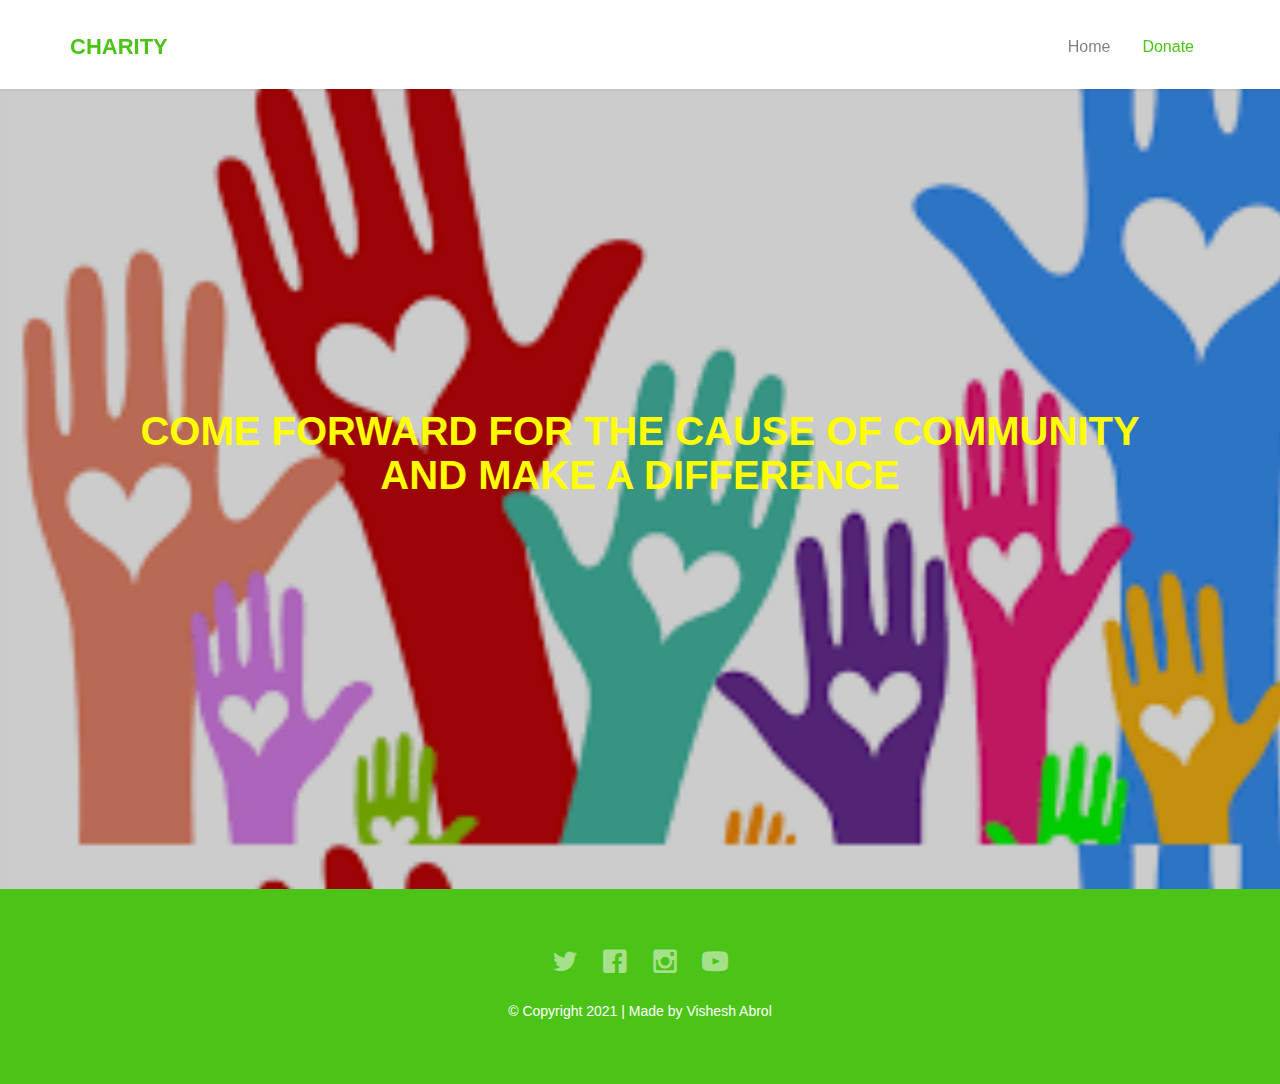
==== commit fabf8543: "Project competed" ====
--- a/src/donate.html
+++ b/src/donate.html
@@ -74,7 +74,7 @@
 									<a href="#"><i class="icon-instagram"></i></a>
 									<a href="#"><i class="icon-youtube"></i></a>
 								</p>
-								<p>© Copyright 2021 Charity</p>
+								<p>© Copyright 2021 | Made by Vishesh Abrol</p>
 							</div>
 						</div>
 					</div>
